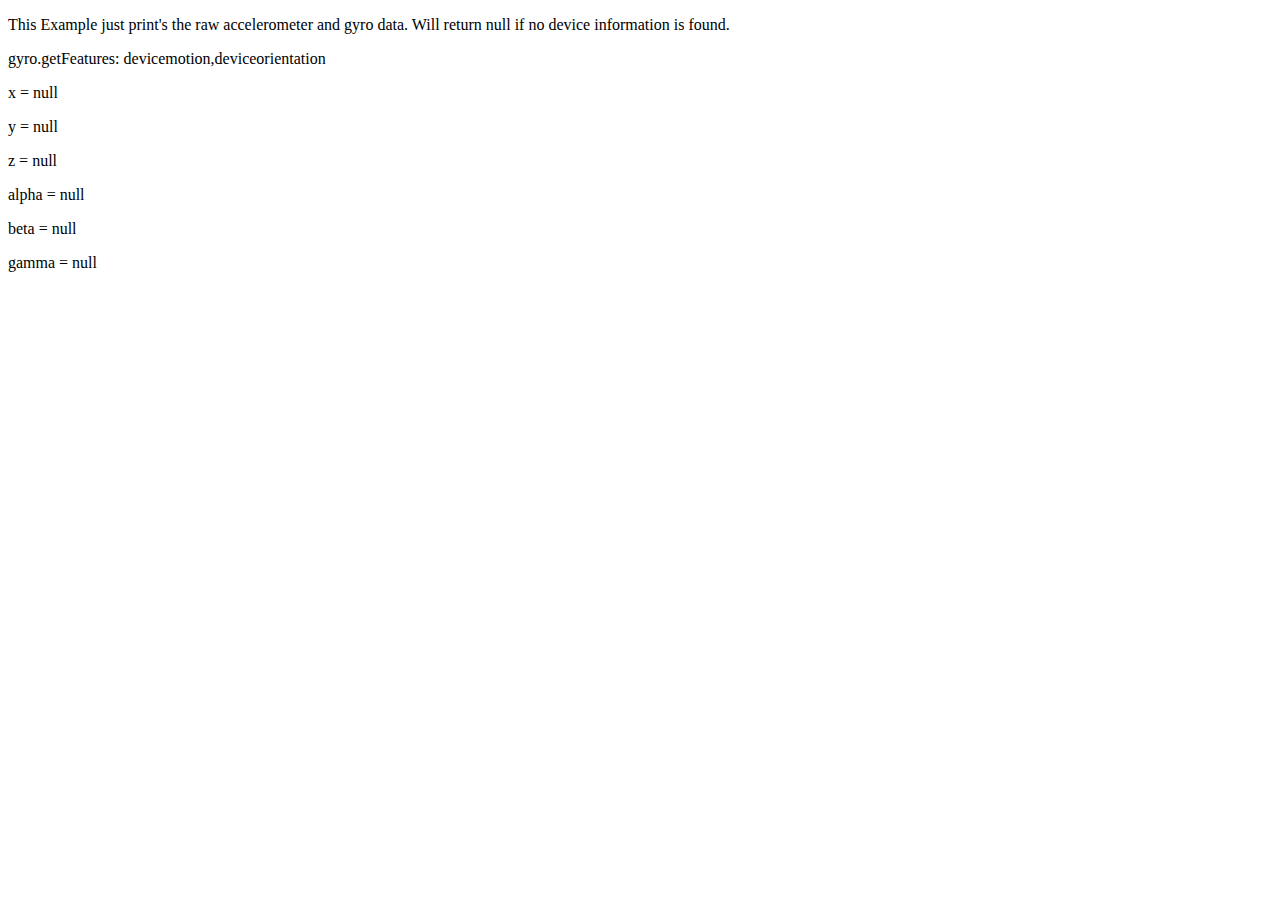
==== index 2.html @ 756a2474 "20141209" ====
<!DOCTYPE html> 
<html lang="en"> 
<head> 
	<meta charset="utf-8" /> 
	<title>gyro.js - easy access to your web browsers built in accelerometer's and gyroscope's</title>
</head>
<body>
	<p>This Example just print's the raw accelerometer and gyro data. Will return null if no device information is found.</p>
	<p>gyro.getFeatures: <span id="features"></span></p>
	<span id="example"></span>
	<script src="../js/gyro.js"></script>
	<script>
		gyro.startTracking(function(o) {
			var b = document.getElementById('example'),
					f = document.getElementById('features');
			f.innerHTML = gyro.getFeatures();
			b.innerHTML = "<p> x = " + o.x + "</p>" +
										"<p> y = " + o.y + "</p>" +
										"<p> z = " + o.z + "</p>" +
										"<p> alpha = " + o.alpha + "</p>" +
										"<p> beta = " + o.beta + "</p>" +
										"<p> gamma = " + o.gamma + "</p>";
		});
	</script>
</body>
</html>
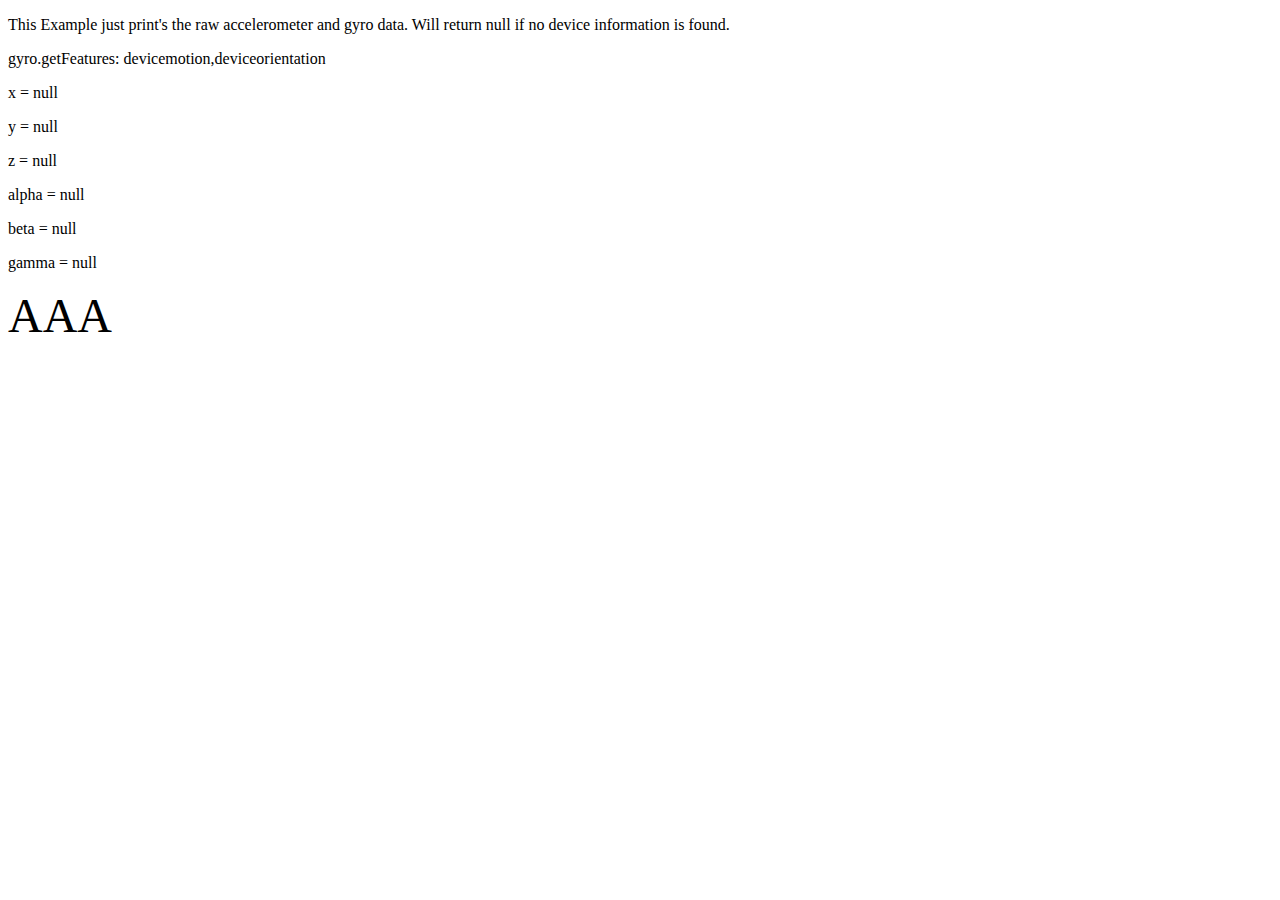
==== commit 89c6f508: "moce.x" ====
--- a/index 2.html
+++ b/index 2.html
@@ -8,11 +8,13 @@
 	<p>This Example just print's the raw accelerometer and gyro data. Will return null if no device information is found.</p>
 	<p>gyro.getFeatures: <span id="features"></span></p>
 	<span id="example"></span>
+	<span id="aaa"><font size = "+5">AAA</font></div>
 	<script src="../js/gyro.js"></script>
 	<script>
 		gyro.startTracking(function(o) {
 			var b = document.getElementById('example'),
 					f = document.getElementById('features');
+			var a = document.getElementById('aaa');
 			f.innerHTML = gyro.getFeatures();
 			b.innerHTML = "<p> x = " + o.x + "</p>" +
 										"<p> y = " + o.y + "</p>" +
@@ -20,6 +22,7 @@
 										"<p> alpha = " + o.alpha + "</p>" +
 										"<p> beta = " + o.beta + "</p>" +
 										"<p> gamma = " + o.gamma + "</p>";
+			a.style.left = a.offsetLeft + o.x + "px";
 		});
 	</script>
 </body>
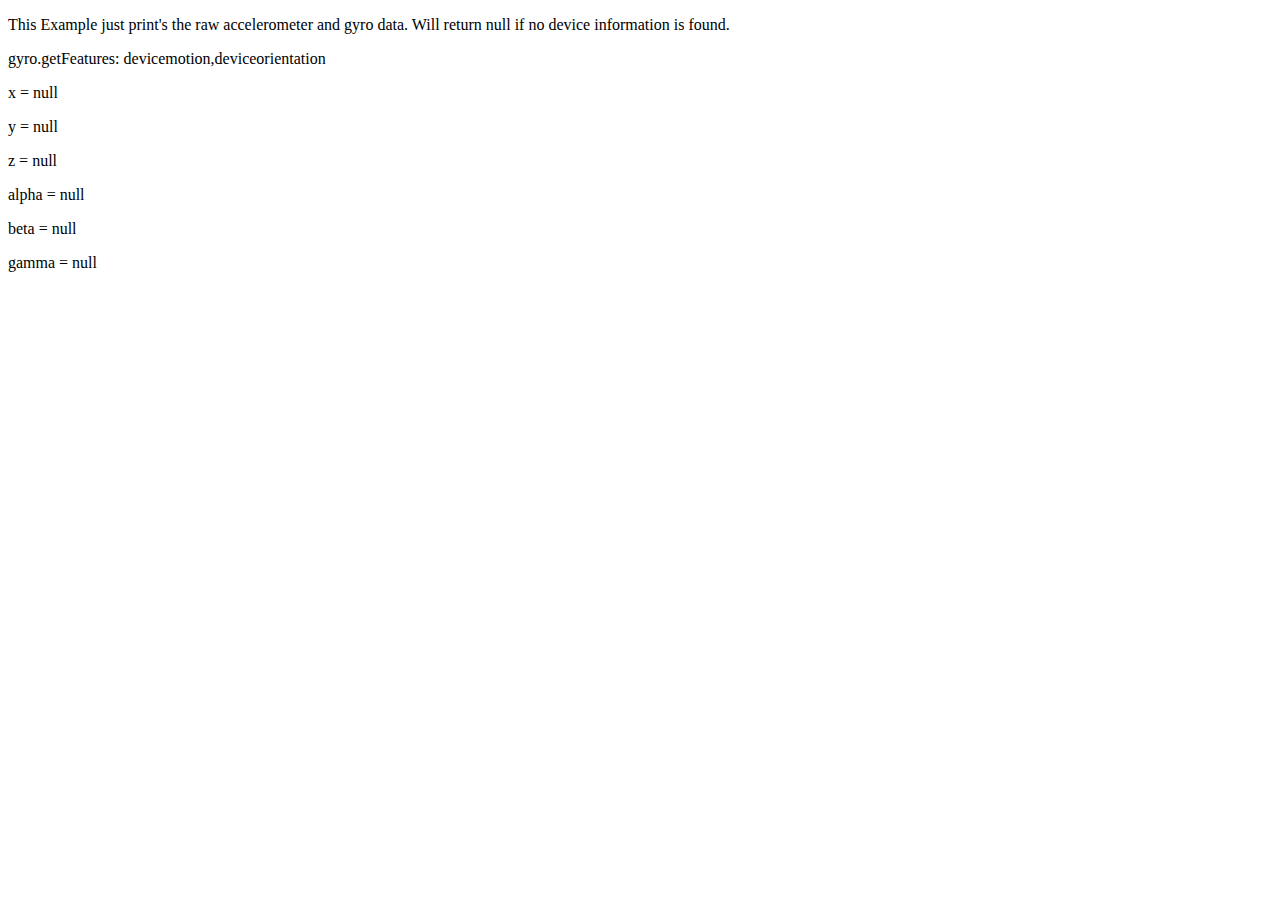
==== commit 0b255c98: "01" ====
--- a/index 2.html
+++ b/index 2.html
@@ -8,13 +8,11 @@
 	<p>This Example just print's the raw accelerometer and gyro data. Will return null if no device information is found.</p>
 	<p>gyro.getFeatures: <span id="features"></span></p>
 	<span id="example"></span>
-	<span id="aaa"><font size = "+5">AAA</font></div>
 	<script src="../js/gyro.js"></script>
 	<script>
 		gyro.startTracking(function(o) {
 			var b = document.getElementById('example'),
 					f = document.getElementById('features');
-			var a = document.getElementById('aaa');
 			f.innerHTML = gyro.getFeatures();
 			b.innerHTML = "<p> x = " + o.x + "</p>" +
 										"<p> y = " + o.y + "</p>" +
@@ -22,7 +20,6 @@
 										"<p> alpha = " + o.alpha + "</p>" +
 										"<p> beta = " + o.beta + "</p>" +
 										"<p> gamma = " + o.gamma + "</p>";
-			a.style.left = a.offsetLeft + o.x + "px";
 		});
 	</script>
 </body>
